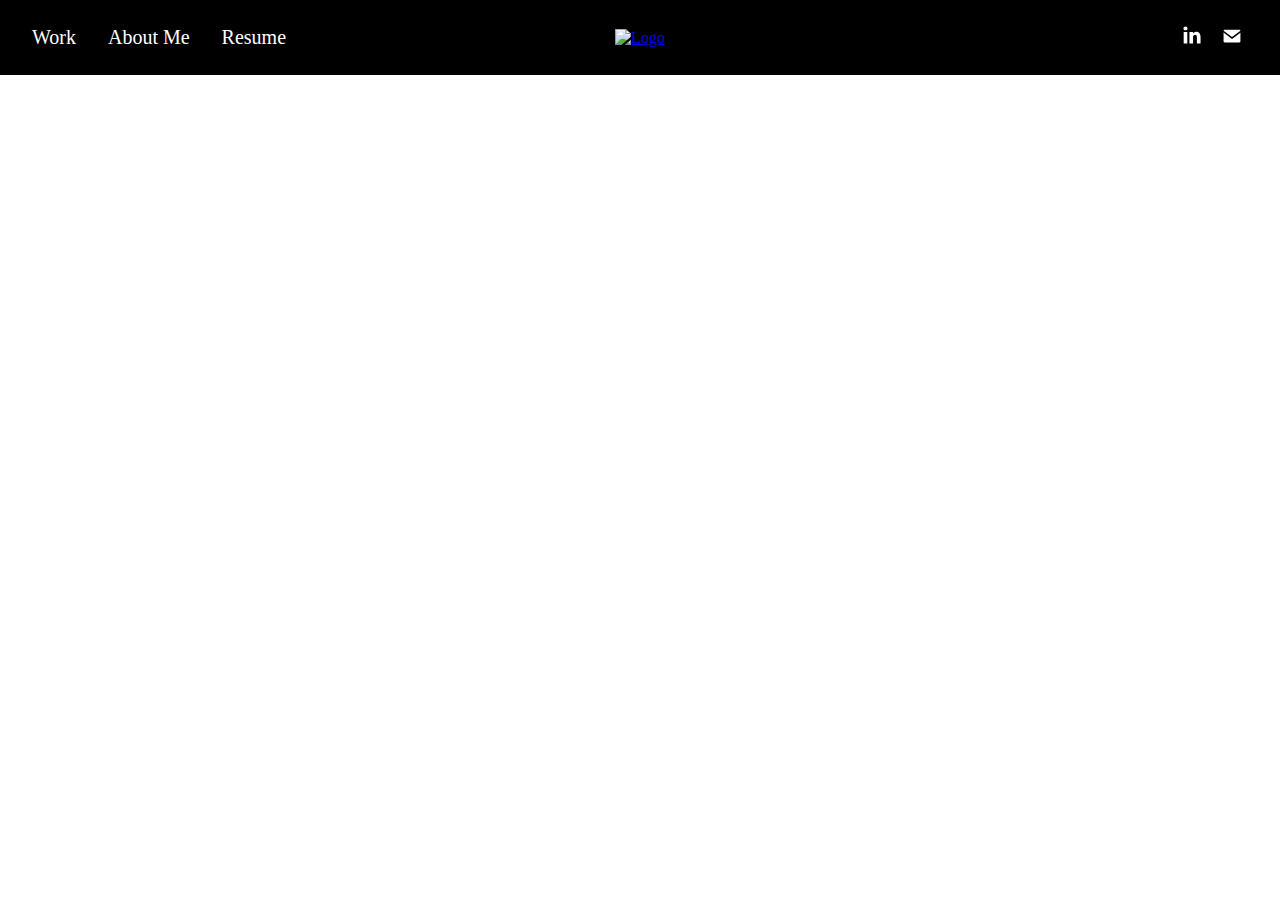
==== root/index.html @ e800b69e "first commit" ====
<!DOCTYPE html>
<html lang="en">
<head>
    <meta charset="UTF-8">
    <meta http-equiv="X-UA-Compatible" content="IE=edge">
    <meta name="viewport" content="width=device-width, initial-scale=1.0">
    <link rel="icon" href="https://cdn.myportfolio.com/5b993082-e172-4487-8b08-7ab4f2304541/657f4133-a12c-47cf-91ac-565602074aee_carw_1x1x32.png?h=d79bd6e6f3e531d15deb9338055c137a">
    <title>Fred Pastrana</title>
    <link rel="stylesheet" href="/root/css/index.css" type="text/css">
    <link rel="stylesheet" href="/root/css/navbar.css" type="text/css">
<body>
    <header>
        <nav id="navbar">
            <div class="navbar-link">
                <ul>
                    <li><a href="/root/index.html" class="links">Work</a></li>
                    <li><a href="/root/pages/about.html" class="links">About Me</a></li>
                    <li><a href="#" class="links">Resume</a></li>
                </ul>
            </div>
            <div class="navbar-logo">
                <a href="/root/index.html" class="normal-logo">
                    <img src="https://cdn.myportfolio.com/5b993082-e172-4487-8b08-7ab4f2304541/693c5c5b-9696-4bdd-8cc6-8226fe4cf396_rwc_4x0x789x612x4096.gif?h=33627f0c55771825c4cbe4a2c892d0da" alt="Logo">
                </a>
                <a href="/root/index.html" class="scroll-logo">
                    <img src="https://cdn.myportfolio.com/5b993082-e172-4487-8b08-7ab4f2304541/54bb6dae-b5b8-4484-b687-80edb053fe2f_rwc_94x138x854x827x4096.png?h=e731ed9a620a1ede931f852802521f4d" alt="Logo">
                </a>
                
            </div>
            <div class="navbar-contact">
                <ul>
                    <li>
                        <a href="http://www.linkedin.com/in/frederickpastrana" class="social" target="_blank">
                            <svg class="linkedin" version="1.1" id="Layer_1" xmlns="http://www.w3.org/2000/svg" xmlns:xlink="http://www.w3.org/1999/xlink" viewBox="0 0 30 24" style="enable-background:new 0 0 30 24;" xml:space="preserve" class="icon">
                                <path id="path-1_24_" d="M19.6,19v-5.8c0-1.4-0.5-2.4-1.7-2.4c-1,0-1.5,0.7-1.8,1.3C16,12.3,16,12.6,16,13v6h-3.4
                                  c0,0,0.1-9.8,0-10.8H16v1.5c0,0,0,0,0,0h0v0C16.4,9,17.2,7.9,19,7.9c2.3,0,4,1.5,4,4.9V19H19.6z M8.9,6.7L8.9,6.7
                                  C7.7,6.7,7,5.9,7,4.9C7,3.8,7.8,3,8.9,3s1.9,0.8,1.9,1.9C10.9,5.9,10.1,6.7,8.9,6.7z M10.6,19H7.2V8.2h3.4V19z"></path>
                            </svg>
                        </a>
                    </li>
                    <li>
                        <a href="mailto:" class="social">
                            <svg class="email" version="1.1" id="Layer_1" xmlns="http://www.w3.org/2000/svg" xmlns:xlink="http://www.w3.org/1999/xlink" x="0px" y="0px" viewBox="0 0 30 24" style="enable-background:new 0 0 30 24;" xml:space="preserve" class="icon">
                                <g>
                                  <path d="M15,13L7.1,7.1c0-0.5,0.4-1,1-1h13.8c0.5,0,1,0.4,1,1L15,13z M15,14.8l7.9-5.9v8.1c0,0.5-0.4,1-1,1H8.1c-0.5,0-1-0.4-1-1 V8.8L15,14.8z"></path>
                                </g>
                              </svg>
                        </a>
                    </li>
                </ul>
            </div>
            <div class="toggle-menu">
                <div></div>
            </div>
        </nav>
    </header>
    <script src="/root/js/index.js"></script>
</head>
</body>
</html>
---- root/css/index.css ----
*{
    margin: 0;
    padding: 0;
    box-sizing: border-box;
}
---- root/css/navbar.css ----
:root{
    --hover-color: rgb(63, 153, 255);
    --text-color: rgb(255, 255, 255);
    --medium-font: 20px;
}
#navbar{
    width: 100%;
    height: 75px;
    background-color: black;
    color: var(--text-color);
    display: flex;
    align-items: center;
    justify-content: space-between;
    padding: 0 32px;
}
.navbar-logo img {
    width: 90pxpx;
    height: 70px;
}
.scroll-logo{
    display: none;
}
.navbar-link{
    width: 300px;
}
.navbar-link ul{
    list-style-type: none;
    display: flex;
    align-items: center;
    justify-content: left;
}
.navbar-link ul li{
    padding-right: 32px;
}
.links{
    text-decoration: none;
    color: var(--text-color);
    font-size: var(--medium-font);
}
.navbar-contact{
    width: 300px;
}
.navbar-contact ul{
    list-style-type: none;
    display: flex;
    align-items: center;
    justify-content: right;
}
.navbar-contact ul li{
    padding-left: 8px;
}
.social{
    text-decoration: none;
    width: 32px;
    height: 32px;
}
.linkedin{
    fill: var(--text-color);
    width: 32px;
    height: 32px;
}
.email{
    fill: var(--text-color);
    width: 32px;
    height: 32px;
}
.linkedin:hover, .email:hover{
    fill: var(--hover-color);
    transition: ease 0.3s;
}

@media screen and (max-width: 850px){
    .navbar-link{
        display: none;
        
    }
    .navbar-contact{
        display: none;
    }
    #navbar{
        display: block;
    }
    .navbar-logo{
        margin: 0 auto;
        width: 50%;
        display: flex;
        justify-content: center;
    }
}
.toggle-menu{
    width: 30px;
    height: 20px;
    cursor: pointer;
    display: none;
    align-items: center;
    position: relative;
    bottom: 50px;
    float: right;
}
.toggle-menu div{
    width: 30px;
    height: 2px;
    border-radius: 1px;
    background-color: var(--text-color);
}
.toggle-menu div::before{
    content: "";
    width: 30px;
    height: 2px;
    border-radius: 1px;
    background-color: var(--text-color);
    position: absolute;
    top: 0;
}
.toggle-menu div::after{
    content: "";
    width: 30px;
    height: 2px;
    border-radius: 1px;
    background-color: var(--text-color);
    position: absolute;
    bottom: 0;
}
@media screen and (max-width: 850px) {
    .toggle-menu{
        display: flex
    }
}
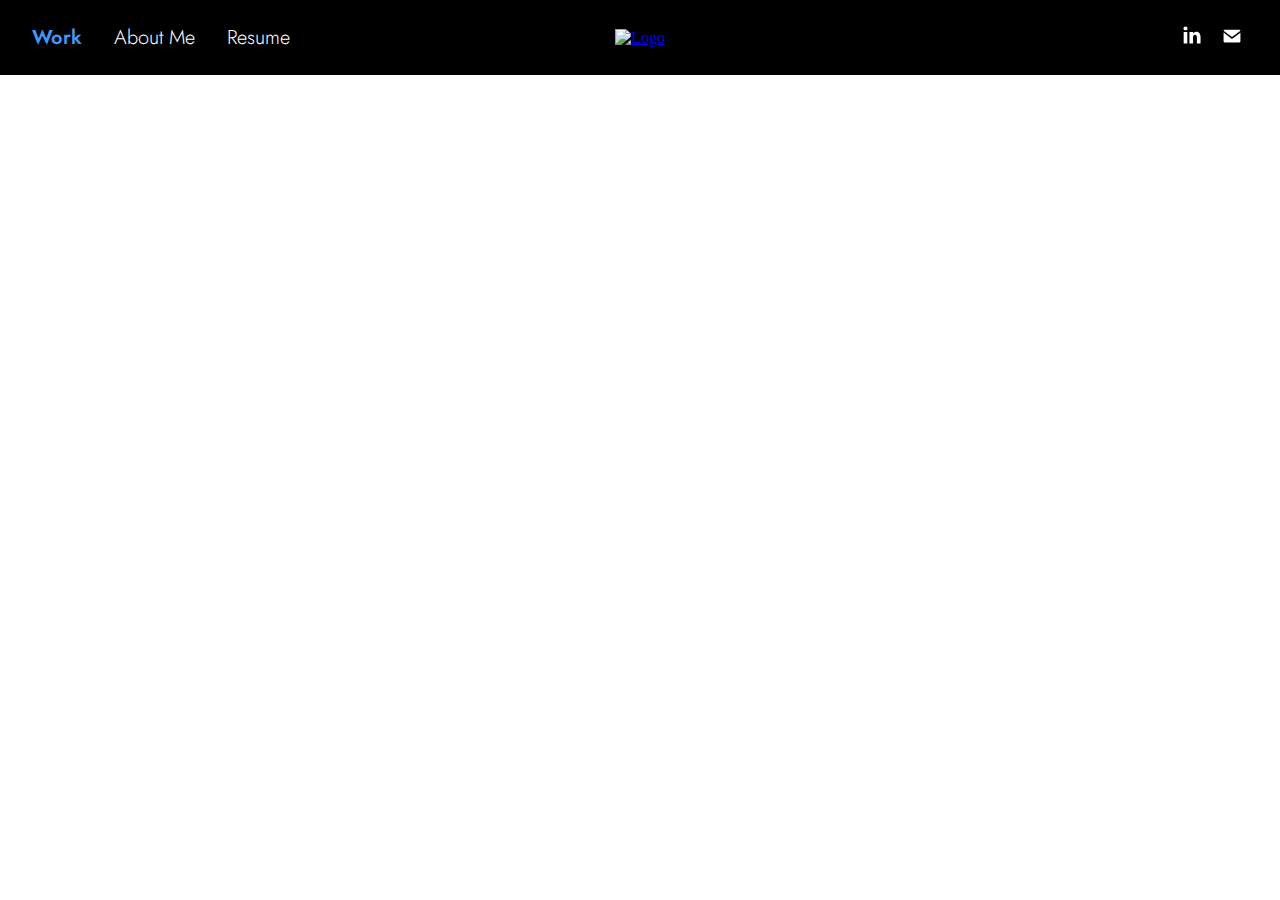
==== commit 17981686: "2nd commit" ====
--- a/root/index.html
+++ b/root/index.html
@@ -6,6 +6,7 @@
     <meta name="viewport" content="width=device-width, initial-scale=1.0">
     <link rel="icon" href="https://cdn.myportfolio.com/5b993082-e172-4487-8b08-7ab4f2304541/657f4133-a12c-47cf-91ac-565602074aee_carw_1x1x32.png?h=d79bd6e6f3e531d15deb9338055c137a">
     <title>Fred Pastrana</title>
+    <link rel="stylesheet" href="https://fonts.googleapis.com/css2?family=Jost:wght@200;300;400;500;600;700&display=swap">
     <link rel="stylesheet" href="/root/css/index.css" type="text/css">
     <link rel="stylesheet" href="/root/css/navbar.css" type="text/css">
 <body>
@@ -13,9 +14,9 @@
         <nav id="navbar">
             <div class="navbar-link">
                 <ul>
-                    <li><a href="/root/index.html" class="links">Work</a></li>
+                    <li><a href="/root/index.html" id="active" class="links">Work</a></li>
                     <li><a href="/root/pages/about.html" class="links">About Me</a></li>
-                    <li><a href="#" class="links">Resume</a></li>
+                    <li><a href="https://drive.google.com/file/d/1uZBz5ZatnuXD_WC92dtwPPp6q-FHydnI/view?usp=sharing" class="links" target="_blank">Resume</a></li>
                 </ul>
             </div>
             <div class="navbar-logo">
--- a/root/css/navbar.css
+++ b/root/css/navbar.css
@@ -2,6 +2,7 @@
     --hover-color: rgb(63, 153, 255);
     --text-color: rgb(255, 255, 255);
     --medium-font: 20px;
+    --secondar-font: 'Jost', sans-serif;
 }
 #navbar{
     width: 100%;
@@ -35,7 +36,17 @@
 .links{
     text-decoration: none;
     color: var(--text-color);
+    font-family: var(--secondar-font);
     font-size: var(--medium-font);
+    font-weight: 300;
+}
+.links:hover{
+    color: var(--hover-color);
+    transition: ease 0.3s;
+}
+#active{
+    font-weight: 600;
+    color: var(--hover-color);
 }
 .navbar-contact{
     width: 300px;
@@ -69,7 +80,7 @@
     transition: ease 0.3s;
 }
 
-@media screen and (max-width: 850px){
+@media screen and (max-width: 800px){
     .navbar-link{
         display: none;
         
@@ -121,7 +132,7 @@
     position: absolute;
     bottom: 0;
 }
-@media screen and (max-width: 850px) {
+@media screen and (max-width: 800px) {
     .toggle-menu{
         display: flex
     }
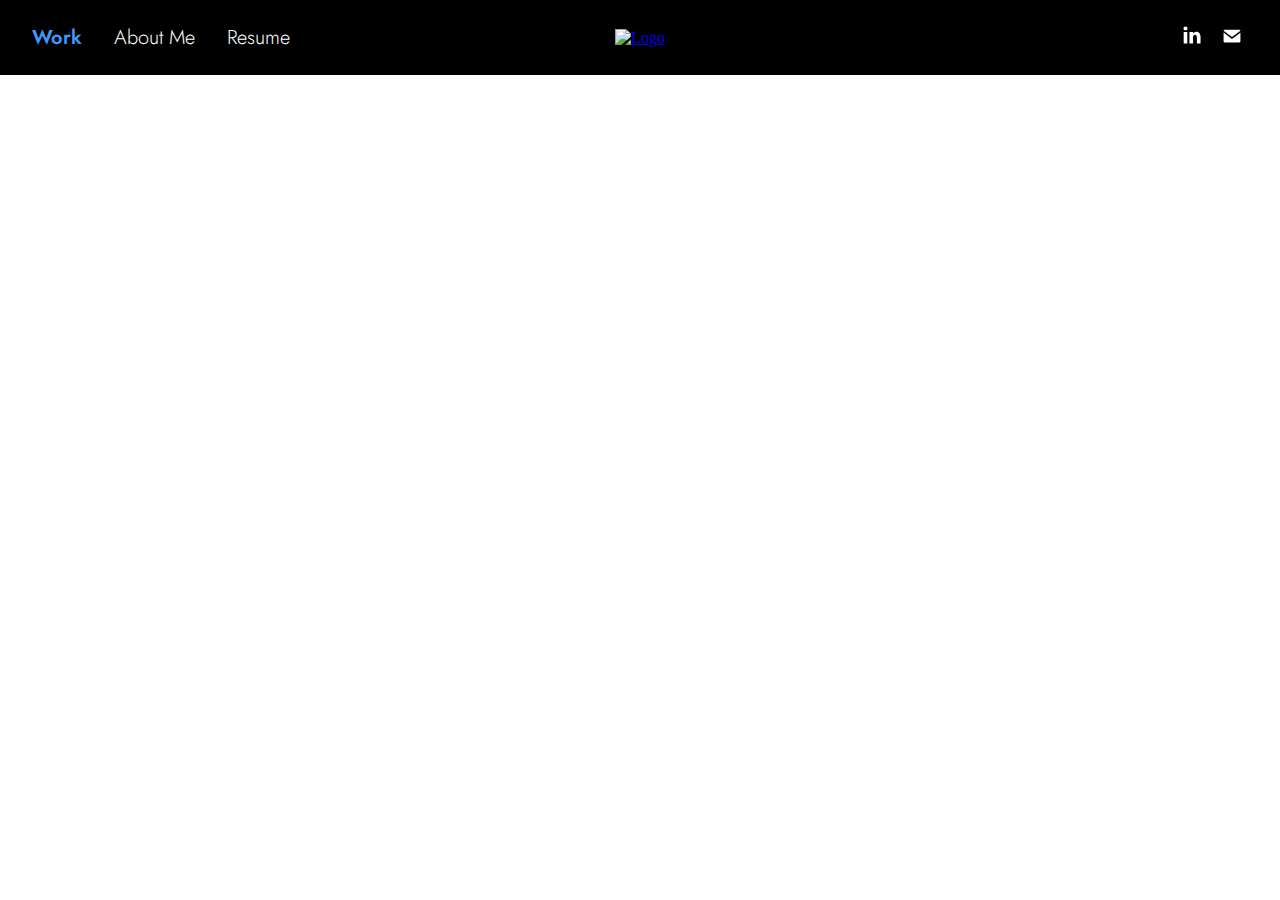
==== commit a287de76: "update format of code" ====
--- a/root/index.html
+++ b/root/index.html
@@ -1,14 +1,19 @@
 <!DOCTYPE html>
 <html lang="en">
+
 <head>
     <meta charset="UTF-8">
     <meta http-equiv="X-UA-Compatible" content="IE=edge">
     <meta name="viewport" content="width=device-width, initial-scale=1.0">
-    <link rel="icon" href="https://cdn.myportfolio.com/5b993082-e172-4487-8b08-7ab4f2304541/657f4133-a12c-47cf-91ac-565602074aee_carw_1x1x32.png?h=d79bd6e6f3e531d15deb9338055c137a">
+    <link rel="icon"
+        href="https://cdn.myportfolio.com/5b993082-e172-4487-8b08-7ab4f2304541/657f4133-a12c-47cf-91ac-565602074aee_carw_1x1x32.png?h=d79bd6e6f3e531d15deb9338055c137a">
     <title>Fred Pastrana</title>
-    <link rel="stylesheet" href="https://fonts.googleapis.com/css2?family=Jost:wght@200;300;400;500;600;700&display=swap">
+    <link rel="stylesheet"
+        href="https://fonts.googleapis.com/css2?family=Jost:wght@200;300;400;500;600;700&display=swap">
     <link rel="stylesheet" href="/root/css/index.css" type="text/css">
     <link rel="stylesheet" href="/root/css/navbar.css" type="text/css">
+</head>
+
 <body>
     <header>
         <nav id="navbar">
@@ -16,36 +21,47 @@
                 <ul>
                     <li><a href="/root/index.html" id="active" class="links">Work</a></li>
                     <li><a href="/root/pages/about.html" class="links">About Me</a></li>
-                    <li><a href="https://drive.google.com/file/d/1uZBz5ZatnuXD_WC92dtwPPp6q-FHydnI/view?usp=sharing" class="links" target="_blank">Resume</a></li>
+                    <li><a href="https://drive.google.com/file/d/1uZBz5ZatnuXD_WC92dtwPPp6q-FHydnI/view?usp=sharing"
+                            class="links" target="_blank">Resume</a></li>
                 </ul>
             </div>
             <div class="navbar-logo">
                 <a href="/root/index.html" class="normal-logo">
-                    <img src="https://cdn.myportfolio.com/5b993082-e172-4487-8b08-7ab4f2304541/693c5c5b-9696-4bdd-8cc6-8226fe4cf396_rwc_4x0x789x612x4096.gif?h=33627f0c55771825c4cbe4a2c892d0da" alt="Logo">
+                    <img src="https://cdn.myportfolio.com/5b993082-e172-4487-8b08-7ab4f2304541/693c5c5b-9696-4bdd-8cc6-8226fe4cf396_rwc_4x0x789x612x4096.gif?h=33627f0c55771825c4cbe4a2c892d0da"
+                        alt="Logo">
                 </a>
                 <a href="/root/index.html" class="scroll-logo">
-                    <img src="https://cdn.myportfolio.com/5b993082-e172-4487-8b08-7ab4f2304541/54bb6dae-b5b8-4484-b687-80edb053fe2f_rwc_94x138x854x827x4096.png?h=e731ed9a620a1ede931f852802521f4d" alt="Logo">
+                    <img src="https://cdn.myportfolio.com/5b993082-e172-4487-8b08-7ab4f2304541/54bb6dae-b5b8-4484-b687-80edb053fe2f_rwc_94x138x854x827x4096.png?h=e731ed9a620a1ede931f852802521f4d"
+                        alt="Logo">
                 </a>
-                
+
             </div>
             <div class="navbar-contact">
                 <ul>
                     <li>
                         <a href="http://www.linkedin.com/in/frederickpastrana" class="social" target="_blank">
-                            <svg class="linkedin" version="1.1" id="Layer_1" xmlns="http://www.w3.org/2000/svg" xmlns:xlink="http://www.w3.org/1999/xlink" viewBox="0 0 30 24" style="enable-background:new 0 0 30 24;" xml:space="preserve" class="icon">
-                                <path id="path-1_24_" d="M19.6,19v-5.8c0-1.4-0.5-2.4-1.7-2.4c-1,0-1.5,0.7-1.8,1.3C16,12.3,16,12.6,16,13v6h-3.4
+                            <svg class="linkedin" version="1.1" id="Layer_1" xmlns="http://www.w3.org/2000/svg"
+                                xmlns:xlink="http://www.w3.org/1999/xlink" viewBox="0 0 30 24"
+                                style="enable-background:new 0 0 30 24;" xml:space="preserve" class="icon">
+                                <path id="path-1_24_"
+                                    d="M19.6,19v-5.8c0-1.4-0.5-2.4-1.7-2.4c-1,0-1.5,0.7-1.8,1.3C16,12.3,16,12.6,16,13v6h-3.4
                                   c0,0,0.1-9.8,0-10.8H16v1.5c0,0,0,0,0,0h0v0C16.4,9,17.2,7.9,19,7.9c2.3,0,4,1.5,4,4.9V19H19.6z M8.9,6.7L8.9,6.7
-                                  C7.7,6.7,7,5.9,7,4.9C7,3.8,7.8,3,8.9,3s1.9,0.8,1.9,1.9C10.9,5.9,10.1,6.7,8.9,6.7z M10.6,19H7.2V8.2h3.4V19z"></path>
+                                  C7.7,6.7,7,5.9,7,4.9C7,3.8,7.8,3,8.9,3s1.9,0.8,1.9,1.9C10.9,5.9,10.1,6.7,8.9,6.7z M10.6,19H7.2V8.2h3.4V19z">
+                                </path>
                             </svg>
                         </a>
                     </li>
                     <li>
                         <a href="mailto:" class="social">
-                            <svg class="email" version="1.1" id="Layer_1" xmlns="http://www.w3.org/2000/svg" xmlns:xlink="http://www.w3.org/1999/xlink" x="0px" y="0px" viewBox="0 0 30 24" style="enable-background:new 0 0 30 24;" xml:space="preserve" class="icon">
+                            <svg class="email" version="1.1" id="Layer_1" xmlns="http://www.w3.org/2000/svg"
+                                xmlns:xlink="http://www.w3.org/1999/xlink" x="0px" y="0px" viewBox="0 0 30 24"
+                                style="enable-background:new 0 0 30 24;" xml:space="preserve" class="icon">
                                 <g>
-                                  <path d="M15,13L7.1,7.1c0-0.5,0.4-1,1-1h13.8c0.5,0,1,0.4,1,1L15,13z M15,14.8l7.9-5.9v8.1c0,0.5-0.4,1-1,1H8.1c-0.5,0-1-0.4-1-1 V8.8L15,14.8z"></path>
+                                    <path
+                                        d="M15,13L7.1,7.1c0-0.5,0.4-1,1-1h13.8c0.5,0,1,0.4,1,1L15,13z M15,14.8l7.9-5.9v8.1c0,0.5-0.4,1-1,1H8.1c-0.5,0-1-0.4-1-1 V8.8L15,14.8z">
+                                    </path>
                                 </g>
-                              </svg>
+                            </svg>
                         </a>
                     </li>
                 </ul>
@@ -56,6 +72,6 @@
         </nav>
     </header>
     <script src="/root/js/index.js"></script>
-</head>
 </body>
+
 </html>--- a/root/css/navbar.css
+++ b/root/css/navbar.css
@@ -1,18 +1,28 @@
 :root{
+    --primar-color: rgb(0, 0, 0);
     --hover-color: rgb(63, 153, 255);
     --text-color: rgb(255, 255, 255);
+    --small-font: 16px;
     --medium-font: 20px;
+    --title-font: 50px;
     --secondar-font: 'Jost', sans-serif;
+}
+header {
+    width: 100%;
+    height: 75px;
 }
 #navbar{
     width: 100%;
     height: 75px;
-    background-color: black;
+    background-color: rgb(0, 0, 0, 80);
     color: var(--text-color);
     display: flex;
     align-items: center;
     justify-content: space-between;
     padding: 0 32px;
+    position: fixed;
+    top: 0;
+    z-index: 4;
 }
 .navbar-logo img {
     width: 90pxpx;
@@ -62,19 +72,13 @@
 }
 .social{
     text-decoration: none;
-    width: 32px;
-    height: 32px;
 }
-.linkedin{
+.linkedin, .email{
     fill: var(--text-color);
     width: 32px;
     height: 32px;
 }
-.email{
-    fill: var(--text-color);
-    width: 32px;
-    height: 32px;
-}
+
 .linkedin:hover, .email:hover{
     fill: var(--hover-color);
     transition: ease 0.3s;
@@ -137,3 +141,41 @@
         display: flex
     }
 }
+
+.footer {
+    margin: 32px 0 40px 0;
+    width: 100%;
+
+    display: flex;
+    flex-direction: column;
+    align-items: center;
+    justify-content: center;
+}
+
+.linkedin-footer, .email-footer{
+    fill: white;
+    width: 40px;
+    height: 40px;
+    color: var(--text-color);
+}
+.linkedin-footer:hover, .email-footer:hover{
+    fill: var(--hover-color);
+    transition: ease 0.3s;
+}
+.footer-contact ul{
+    list-style-type: none;
+    display: flex;
+    align-items: center;
+    justify-content: center;
+}
+.footer-contact ul li{
+    padding: 0 8px;
+}
+.coppy-right{
+    margin-top: 32px;
+}
+.coppy-right span{
+    color: rgba(196, 196, 196, 0.356);
+    font-family: var(--secondar-font);
+    font-size: 14px;
+}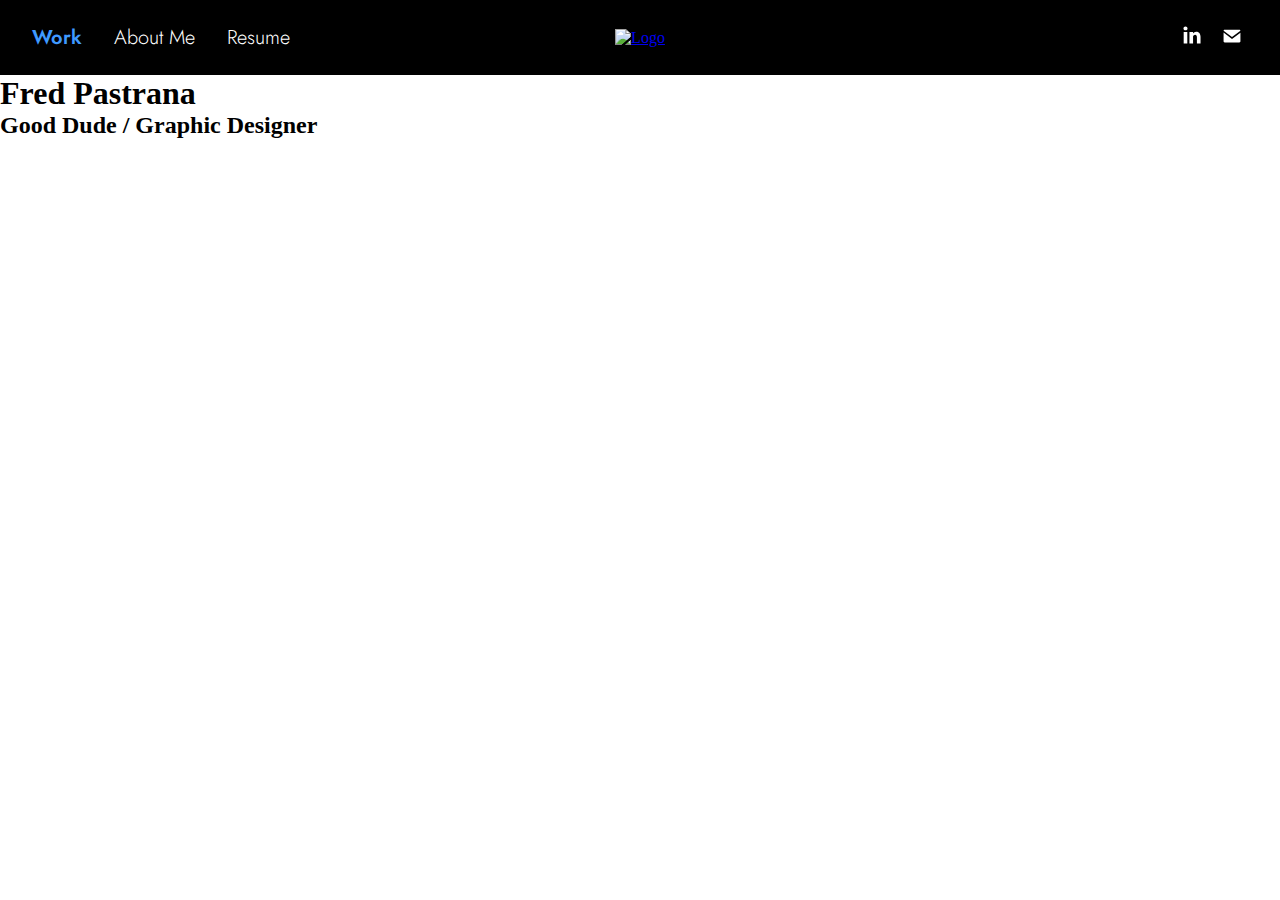
==== commit f7af50e2: "Update index.html" ====
--- a/root/index.html
+++ b/root/index.html
@@ -71,6 +71,14 @@
             </div>
         </nav>
     </header>
+    <section>
+        <div id="wrap">
+            <div class="container">
+                <h1>Fred Pastrana</h1>
+                <h2>Good Dude / Graphic Designer</h2>
+            </div>
+        </div>
+    </section>
     <script src="/root/js/index.js"></script>
 </body>
 
